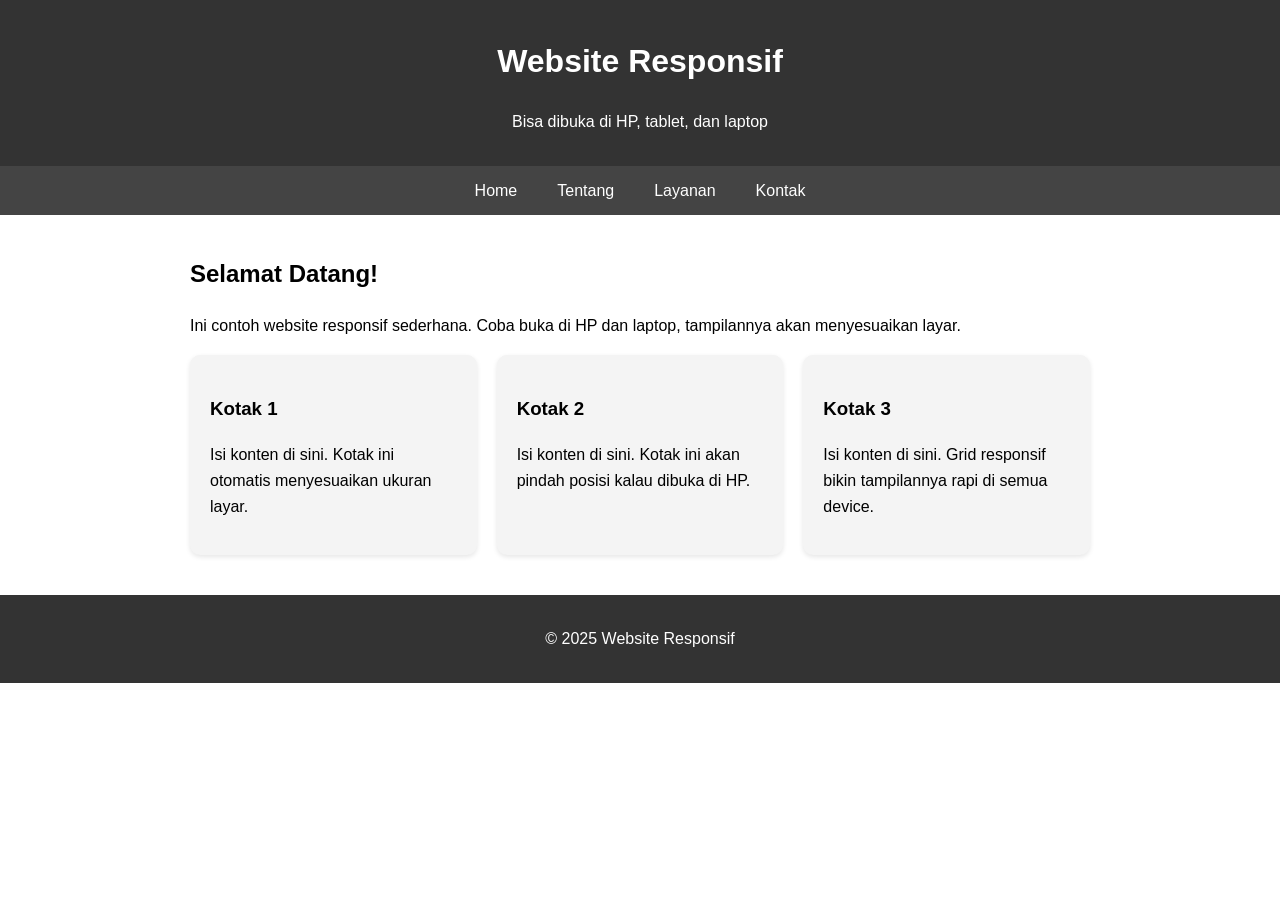
==== Web Dan Mobile Programming/templatemo_595_3d_coverflow/contoh/tes.html @ 55372768 "nambah contoh personal web" ====
<!DOCTYPE html>
<html lang="id">
<head>
  <meta charset="UTF-8">
  <meta name="viewport" content="width=device-width, initial-scale=1.0">
  <title>Web Responsif</title>
  <style>
    body {
      font-family: Arial, sans-serif;
      margin: 0;
      padding: 0;
      line-height: 1.6;
    }

    header {
      background: #333;
      color: white;
      padding: 15px;
      text-align: center;
    }

    nav {
      display: flex;
      justify-content: center;
      background: #444;
      flex-wrap: wrap; /* biar turun kalau layar kecil */
    }

    nav a {
      color: white;
      text-decoration: none;
      padding: 12px 20px;
    }

    nav a:hover {
      background: #555;
    }

    main {
      padding: 20px;
      max-width: 900px;
      margin: auto;
    }

    .grid {
      display: grid;
      grid-template-columns: repeat(auto-fit, minmax(250px, 1fr));
      gap: 20px;
    }

    .card {
      background: #f4f4f4;
      padding: 20px;
      border-radius: 10px;
      box-shadow: 0 2px 5px rgba(0,0,0,0.1);
    }

    footer {
      text-align: center;
      padding: 15px;
      background: #333;
      color: white;
      margin-top: 20px;
    }
  </style>
</head>
<body>
  <header>
    <h1>Website Responsif</h1>
    <p>Bisa dibuka di HP, tablet, dan laptop</p>
  </header>

  <nav>
    <a href="#">Home</a>
    <a href="#">Tentang</a>
    <a href="#">Layanan</a>
    <a href="#">Kontak</a>
  </nav>

  <main>
    <h2>Selamat Datang!</h2>
    <p>Ini contoh website responsif sederhana. Coba buka di HP dan laptop, tampilannya akan menyesuaikan layar.</p>

    <div class="grid">
      <div class="card">
        <h3>Kotak 1</h3>
        <p>Isi konten di sini. Kotak ini otomatis menyesuaikan ukuran layar.</p>
      </div>
      <div class="card">
        <h3>Kotak 2</h3>
        <p>Isi konten di sini. Kotak ini akan pindah posisi kalau dibuka di HP.</p>
      </div>
      <div class="card">
        <h3>Kotak 3</h3>
        <p>Isi konten di sini. Grid responsif bikin tampilannya rapi di semua device.</p>
      </div>
    </div>
  </main>

  <footer>
    <p>&copy; 2025 Website Responsif</p>
  </footer>
</body>
</html>
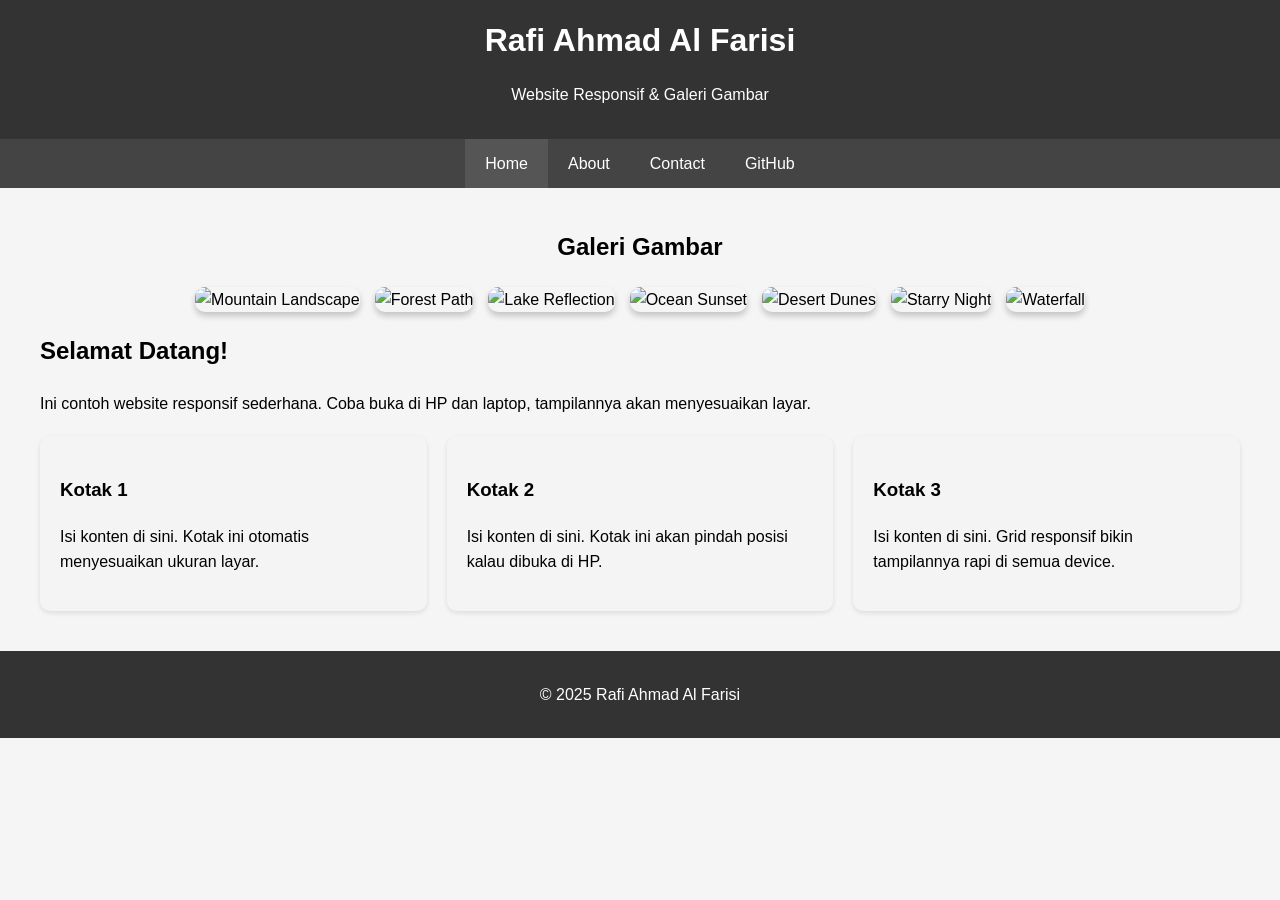
==== commit 916792e9: "web" ====
--- a/Web Dan Mobile Programming/templatemo_595_3d_coverflow/contoh/tes.html
+++ b/Web Dan Mobile Programming/templatemo_595_3d_coverflow/contoh/tes.html
@@ -3,15 +3,17 @@
 <head>
   <meta charset="UTF-8">
   <meta name="viewport" content="width=device-width, initial-scale=1.0">
-  <title>Web Responsif</title>
+  <title>Personal Page - Rafi Ahmad Al Farisi</title>
   <style>
     body {
       font-family: Arial, sans-serif;
       margin: 0;
       padding: 0;
       line-height: 1.6;
+      background-color: #f5f5f5;
     }
 
+    /* Header */
     header {
       background: #333;
       color: white;
@@ -19,11 +21,16 @@
       text-align: center;
     }
 
+    header h1 {
+      margin: 0;
+    }
+
+    /* Navbar */
     nav {
       display: flex;
       justify-content: center;
       background: #444;
-      flex-wrap: wrap; /* biar turun kalau layar kecil */
+      flex-wrap: wrap;
     }
 
     nav a {
@@ -32,20 +39,23 @@
       padding: 12px 20px;
     }
 
-    nav a:hover {
+    nav a:hover, nav a.active {
       background: #555;
     }
 
+    /* Main content */
     main {
       padding: 20px;
-      max-width: 900px;
+      max-width: 1200px;
       margin: auto;
     }
 
+    /* Grid kotak konten */
     .grid {
       display: grid;
       grid-template-columns: repeat(auto-fit, minmax(250px, 1fr));
       gap: 20px;
+      margin-top: 20px;
     }
 
     .card {
@@ -55,6 +65,30 @@
       box-shadow: 0 2px 5px rgba(0,0,0,0.1);
     }
 
+    /* Galeri gambar */
+    .image-gallery {
+      display: flex;
+      flex-wrap: wrap;
+      justify-content: center;
+      gap: 15px;
+      margin: 20px 0;
+    }
+
+    .image-item img {
+      max-width: 100%;
+      width: 300px;
+      height: auto;
+      border-radius: 10px;
+      box-shadow: 0 4px 6px rgba(0,0,0,0.2);
+    }
+
+    @media (max-width: 500px) {
+      .image-item img {
+        width: 90%; /* responsive di HP */
+      }
+    }
+
+    /* Footer */
     footer {
       text-align: center;
       padding: 15px;
@@ -65,19 +99,52 @@
   </style>
 </head>
 <body>
+
+  <!-- Header -->
   <header>
-    <h1>Website Responsif</h1>
-    <p>Bisa dibuka di HP, tablet, dan laptop</p>
+    <h1>Rafi Ahmad Al Farisi</h1>
+    <p>Website Responsif & Galeri Gambar</p>
   </header>
 
+  <!-- Navbar -->
   <nav>
-    <a href="#">Home</a>
-    <a href="#">Tentang</a>
-    <a href="#">Layanan</a>
-    <a href="#">Kontak</a>
+    <a href="#home" class="active">Home</a>
+    <a href="#about">About</a>
+    <a href="#contact">Contact</a>
+    <a href="http://github.com/Rasa50/" target="_blank" rel="noopener noreferrer">GitHub</a>
   </nav>
 
+  <!-- Main content -->
   <main>
+    <!-- Galeri gambar -->
+    <section id="home">
+      <h2 style="text-align:center;">Galeri Gambar</h2>
+      <div class="image-gallery">
+        <div class="image-item">
+          <img src="images/mountain-landscape.jpg" alt="Mountain Landscape">
+        </div>
+        <div class="image-item">
+          <img src="images/forest-path.jpg" alt="Forest Path">
+        </div>
+        <div class="image-item">
+          <img src="images/serene-water-mirroring.jpg" alt="Lake Reflection">
+        </div>
+        <div class="image-item">
+          <img src="images/ocean-sunset-golden-hour.jpg" alt="Ocean Sunset">
+        </div>
+        <div class="image-item">
+          <img src="images/rolling-sand-dunes.jpg" alt="Desert Dunes">
+        </div>
+        <div class="image-item">
+          <img src="images/starry-night.jpg" alt="Starry Night">
+        </div>
+        <div class="image-item">
+          <img src="images/cascading-waterfall.jpg" alt="Waterfall">
+        </div>
+      </div>
+    </section>
+
+    <!-- Konten grid -->
     <h2>Selamat Datang!</h2>
     <p>Ini contoh website responsif sederhana. Coba buka di HP dan laptop, tampilannya akan menyesuaikan layar.</p>
 
@@ -97,8 +164,10 @@
     </div>
   </main>
 
+  <!-- Footer -->
   <footer>
-    <p>&copy; 2025 Website Responsif</p>
+    <p>&copy; 2025 Rafi Ahmad Al Farisi</p>
   </footer>
+
 </body>
 </html>
